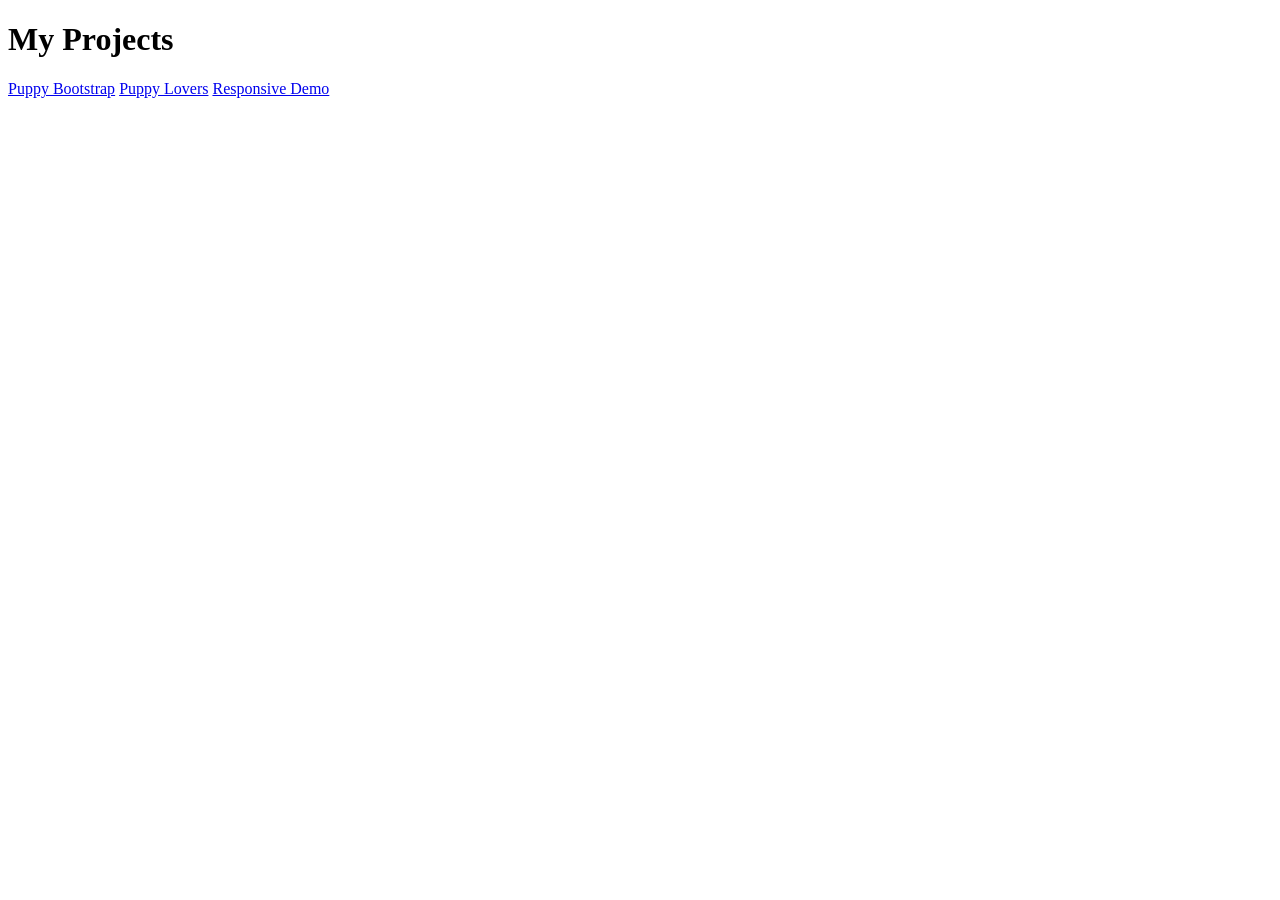
==== index.html @ 697abc7d "add main index page" ====
<!DOCTYPE html>
<html lang="en">
<head>
    <meta charset="UTF-8">
    <meta name="viewport" content="width=device-width, initial-scale=1.0">
    <title>Evangadi Project</title>
</head>
<body>
    <h1>My Projects</h1>
    <a href="phase 1/Puppy bootstrap/index.html">Puppy Bootstrap</a>
    <a href="phase 1/puppylovers/index.html">Puppy Lovers</a>
    <a href="phase 1/responsive_demo/index.html">Responsive Demo</a>
</body>
</html>
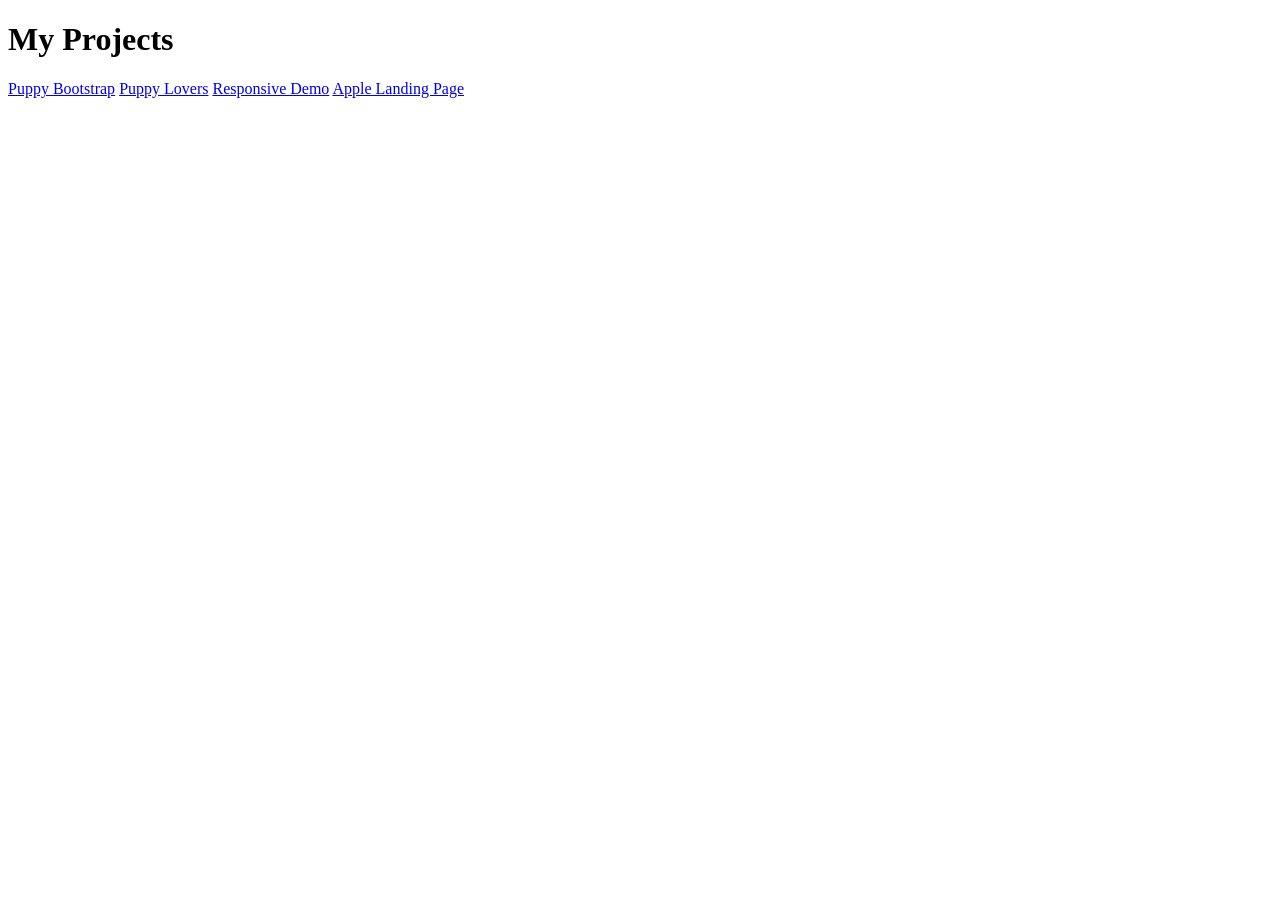
==== commit 2b75066e: "Add link to Apple Landing Page in index.html" ====
--- a/index.html
+++ b/index.html
@@ -10,5 +10,6 @@
     <a href="phase 1/Puppy bootstrap/index.html">Puppy Bootstrap</a>
     <a href="phase 1/puppylovers/index.html">Puppy Lovers</a>
     <a href="phase 1/responsive_demo/index.html">Responsive Demo</a>
+    <a href="phase 1/Apple Homepage/index.html"> Apple Landing Page</a>
 </body>
-</html>+</html>
